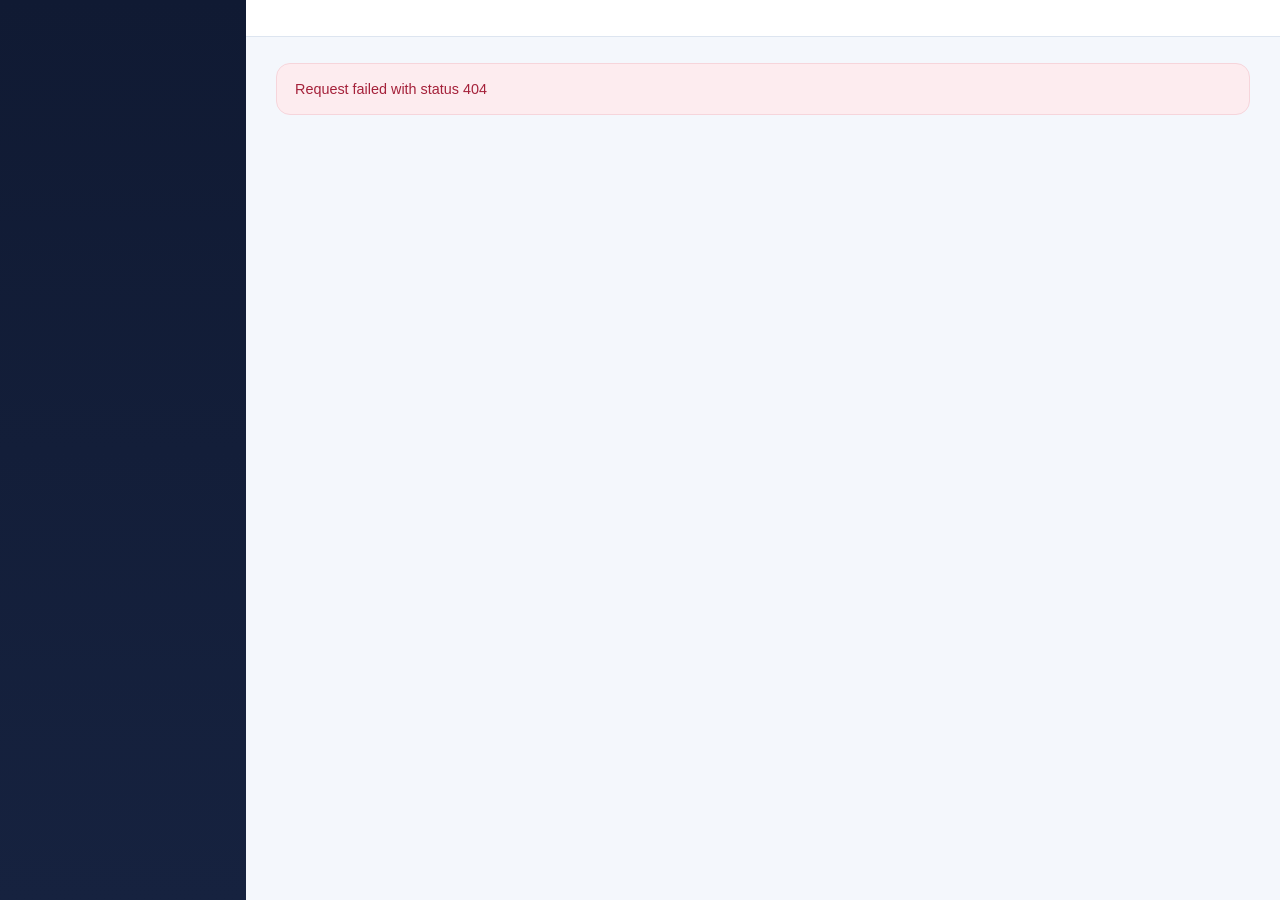
==== src/main/resources/static/account.html @ 1a491066 "Give every student their own sign-in, password control and profile picture Students now sign in with" ====
<!doctype html>
<html lang="en">
<head>
    <meta charset="utf-8">
    <meta name="viewport" content="width=device-width, initial-scale=1">
    <title>Account settings · Academy Portal</title>
    <link rel="stylesheet" href="css/main.css">
</head>
<body>
<div class="portal">
    <aside class="sidebar" id="sidebar"></aside>
    <div class="main">
        <header class="topbar" id="topbar"></header>
        <main class="content" id="content">
            <div class="skeleton"><span class="spinner"></span> Loading account settings…</div>
        </main>
    </div>
</div>
<script src="js/app.js"></script>
<script src="js/account.js"></script>
</body>
</html>
---- src/main/resources/static/css/main.css ----
/* ============================================================
   Academy Portal :: design tokens
   ============================================================ */
:root {
    --navy-900: #101a33;
    --navy-800: #16223f;
    --navy-700: #1f2f55;
    --navy-100: #e8ecf6;
    --ink: #16202e;
    --ink-soft: #5a6b80;
    --ink-faint: #8b9bb0;
    --line: #dde5f0;
    --bg: #f4f7fc;
    --card: #ffffff;
    --accent: #2f6df6;
    --accent-soft: #eaf0ff;
    --teal: #0f9b8e;
    --teal-soft: #e2f6f3;
    --amber: #b7791f;
    --amber-soft: #fdf3e0;
    --rose: #c8334a;
    --rose-soft: #fdecef;
    --radius: 14px;
    --radius-sm: 9px;
    --shadow: 0 1px 2px rgba(16, 26, 51, .06), 0 8px 24px rgba(16, 26, 51, .07);
    --shadow-lift: 0 2px 6px rgba(16, 26, 51, .10), 0 18px 40px rgba(16, 26, 51, .14);
    --sidebar: 246px;
    font-size: 16px;
}

* { box-sizing: border-box; }

html, body {
    margin: 0;
    padding: 0;
    min-height: 100%;
    background: var(--bg);
    color: var(--ink);
    font-family: "Segoe UI", -apple-system, BlinkMacSystemFont, "Inter", Roboto, "Helvetica Neue", sans-serif;
    line-height: 1.55;
}

a { color: var(--accent); text-decoration: none; }
a:hover { text-decoration: underline; }

/* ============================================================
   Layout
   ============================================================ */
.portal {
    display: grid;
    grid-template-columns: var(--sidebar) 1fr;
    min-height: 100vh;
}

.sidebar {
    background: linear-gradient(180deg, var(--navy-900), var(--navy-800));
    color: #cbd6ea;
    padding: 26px 18px;
    display: flex;
    flex-direction: column;
    gap: 22px;
    position: sticky;
    top: 0;
    height: 100vh;
}

.brand { display: flex; align-items: center; gap: 12px; color: #fff; }

.brand-mark {
    width: 40px; height: 40px;
    border-radius: 12px;
    background: linear-gradient(135deg, var(--accent), var(--teal));
    display: grid; place-items: center;
    font-weight: 700; font-size: 1.05rem; color: #fff;
    letter-spacing: -.5px;
}

.brand-name { font-size: 1.02rem; font-weight: 650; line-height: 1.2; }
.brand-sub { font-size: .76rem; color: #8ea1c4; text-transform: uppercase; letter-spacing: .09em; }

.nav { display: flex; flex-direction: column; gap: 4px; }
.nav-label { font-size: .7rem; text-transform: uppercase; letter-spacing: .1em; color: #7387ab; padding: 6px 12px 2px; }

.nav a {
    display: flex; align-items: center; gap: 10px;
    padding: 10px 12px;
    border-radius: var(--radius-sm);
    color: #c3cfe4; font-size: .93rem; font-weight: 500;
    transition: background .15s ease, color .15s ease;
}
.nav a:hover { background: rgba(255, 255, 255, .07); color: #fff; text-decoration: none; }
.nav a.active { background: var(--accent); color: #fff; box-shadow: 0 6px 16px rgba(47, 109, 246, .45); }
.nav .ico { width: 18px; text-align: center; font-size: .95rem; }

.sidebar-foot { margin-top: auto; border-top: 1px solid rgba(255, 255, 255, .09); padding-top: 14px; }

.userchip { display: flex; align-items: center; gap: 10px; padding: 8px 10px; border-radius: var(--radius-sm); background: rgba(255, 255, 255, .05); }
.userchip .avatar { width: 34px; height: 34px; border-radius: 50%; background: var(--navy-100); color: var(--navy-900); display: grid; place-items: center; font-weight: 700; font-size: .82rem; }
.userchip .who { min-width: 0; }
.userchip .who strong { display: block; color: #fff; font-size: .85rem; white-space: nowrap; overflow: hidden; text-overflow: ellipsis; }
.userchip .who span { font-size: .74rem; color: #8ea1c4; }
.signout { display: inline-block; margin-top: 10px; font-size: .8rem; color: #9fb0cf; background: none; border: 0; cursor: pointer; padding: 0; }
.signout:hover { color: #fff; text-decoration: underline; }

.main { min-width: 0; display: flex; flex-direction: column; }

.topbar {
    background: var(--card);
    border-bottom: 1px solid var(--line);
    padding: 18px 30px;
    display: flex; align-items: flex-end; justify-content: space-between; gap: 18px;
    flex-wrap: wrap;
}
.topbar h1 { margin: 0; font-size: 1.45rem; letter-spacing: -.02em; }
.topbar p { margin: 4px 0 0; color: var(--ink-soft); font-size: .88rem; }
.topbar-actions { display: flex; gap: 10px; align-items: center; flex-wrap: wrap; }

.content { padding: 26px 30px 60px; display: flex; flex-direction: column; gap: 22px; }

/* ============================================================
   Cards, stats, tables
   ============================================================ */
.card {
    background: var(--card);
    border: 1px solid var(--line);
    border-radius: var(--radius);
    box-shadow: var(--shadow);
    overflow: hidden;
}
.card-head { padding: 16px 20px; border-bottom: 1px solid var(--line); display: flex; align-items: center; justify-content: space-between; gap: 14px; flex-wrap: wrap; }
.card-head h2 { margin: 0; font-size: 1.02rem; }
.card-head .hint { color: var(--ink-faint); font-size: .82rem; }
.card-body { padding: 20px; }
.card-body.tight { padding: 0; }

.grid { display: grid; gap: 18px; }
.grid.stats { grid-template-columns: repeat(auto-fit, minmax(190px, 1fr)); }
.grid.two { grid-template-columns: repeat(auto-fit, minmax(320px, 1fr)); }
.grid.profile { grid-template-columns: 1.15fr 1fr; align-items: start; }
.grid.cards { grid-template-columns: repeat(auto-fill, minmax(280px, 1fr)); }

.stat { padding: 18px 20px; display: flex; flex-direction: column; gap: 4px; }
.stat .value { font-size: 1.85rem; font-weight: 700; letter-spacing: -.03em; }
.stat .label { font-size: .8rem; text-transform: uppercase; letter-spacing: .07em; color: var(--ink-faint); }
.stat.accent .value { color: var(--accent); }
.stat.teal .value { color: var(--teal); }
.stat.amber .value { color: var(--amber); }

table { width: 100%; border-collapse: collapse; font-size: .9rem; }
thead th {
    text-align: left; padding: 11px 16px; background: #f7f9fe;
    border-bottom: 1px solid var(--line);
    font-size: .74rem; text-transform: uppercase; letter-spacing: .07em; color: var(--ink-soft); font-weight: 650;
    white-space: nowrap;
}
tbody td { padding: 13px 16px; border-bottom: 1px solid #eef2f8; vertical-align: middle; }
tbody tr:last-child td { border-bottom: 0; }
tbody tr.clickable { cursor: pointer; }
tbody tr.clickable:hover { background: var(--accent-soft); }
td.num, th.num { text-align: right; }
.cell-strong { font-weight: 620; color: var(--ink); }
.cell-sub { font-size: .8rem; color: var(--ink-soft); }

.empty { padding: 34px 20px; text-align: center; color: var(--ink-faint); }
.empty strong { display: block; color: var(--ink-soft); margin-bottom: 4px; }

/* ============================================================
   Badges & chips
   ============================================================ */
.badge {
    display: inline-block; padding: 3px 9px; border-radius: 999px;
    font-size: .74rem; font-weight: 620; letter-spacing: .02em;
    background: var(--navy-100); color: var(--navy-700); white-space: nowrap;
}
.badge.active { background: var(--teal-soft); color: #0b6f64; }
.badge.suspended, .badge.on_leave { background: var(--amber-soft); color: var(--amber); }
.badge.alumni, .badge.inactive { background: #eef1f6; color: var(--ink-soft); }
.badge.role-ADMIN { background: var(--accent-soft); color: var(--accent); }
.badge.role-TEACHER { background: var(--teal-soft); color: #0b6f64; }
.badge.role-STUDENT { background: #eef1f6; color: var(--ink-soft); }
.chip-row { display: flex; flex-wrap: wrap; gap: 7px; }

/* ============================================================
   Buttons, filters
   ============================================================ */
button, .btn {
    font: inherit; cursor: pointer;
    border-radius: var(--radius-sm); border: 1px solid transparent;
    padding: 9px 15px; font-size: .87rem; font-weight: 600;
    transition: background .15s ease, border-color .15s ease, color .15s ease;
    display: inline-flex; align-items: center; gap: 7px; white-space: nowrap;
}
.btn-primary { background: var(--accent); color: #fff; }
.btn-primary:hover { background: #245ed8; }
.btn-ghost { background: var(--card); color: var(--ink); border-color: var(--line); }
.btn-ghost:hover { background: #f3f6fc; }
.btn-danger { background: var(--rose-soft); color: var(--rose); border-color: #f6d5db; }
.btn-danger:hover { background: #fbdde2; }
.btn-sm { padding: 5px 11px; font-size: .8rem; }
button:disabled { opacity: .55; cursor: not-allowed; }

.filters { display: flex; gap: 12px; align-items: flex-end; flex-wrap: wrap; padding: 16px 20px; }
.field { display: flex; flex-direction: column; gap: 5px; }
.field label { font-size: .76rem; font-weight: 650; text-transform: uppercase; letter-spacing: .06em; color: var(--ink-soft); }
.field input, .field select, .field textarea {
    font: inherit; font-size: .9rem;
    padding: 9px 11px; border: 1px solid var(--line); border-radius: var(--radius-sm);
    background: #fff; color: var(--ink); min-width: 170px;
}
.field input:focus, .field select:focus, .field textarea:focus {
    outline: none; border-color: var(--accent); box-shadow: 0 0 0 3px rgba(47, 109, 246, .16);
}
.field.span2 { grid-column: span 2; }
.field.spanfull { grid-column: 1 / -1; }

/* ============================================================
   Detail views
   ============================================================ */
dl.facts { margin: 0; display: grid; grid-template-columns: minmax(130px, .8fr) 1.2fr; gap: 0; }
dl.facts dt { padding: 11px 0; font-size: .78rem; text-transform: uppercase; letter-spacing: .06em; color: var(--ink-faint); border-bottom: 1px solid #eef2f8; }
dl.facts dd { margin: 0; padding: 11px 0; font-size: .92rem; border-bottom: 1px solid #eef2f8; word-break: break-word; }
dl.facts dt:last-of-type, dl.facts dd:last-of-type { border-bottom: 0; }

.person { display: flex; gap: 16px; align-items: center; }
.person .avatar-lg { width: 62px; height: 62px; border-radius: 18px; background: linear-gradient(135deg, var(--accent-soft), var(--teal-soft)); color: var(--navy-700); display: grid; place-items: center; font-weight: 700; font-size: 1.3rem; flex: 0 0 auto; }
.person h2 { margin: 0; font-size: 1.3rem; letter-spacing: -.02em; }
.person .meta { color: var(--ink-soft); font-size: .87rem; margin-top: 2px; }

/* ============================================================
   Timetable
   ============================================================ */
.week { display: grid; grid-template-columns: repeat(6, minmax(150px, 1fr)); gap: 12px; overflow-x: auto; padding: 4px 0 8px; }
.day-col { background: #f8fafd; border: 1px solid var(--line); border-radius: 12px; min-height: 140px; display: flex; flex-direction: column; }
.day-col > h3 { margin: 0; padding: 11px 13px; font-size: .8rem; text-transform: uppercase; letter-spacing: .07em; color: var(--navy-700); border-bottom: 1px solid var(--line); background: #fff; border-radius: 12px 12px 0 0; }
.day-col .slots { padding: 10px; display: flex; flex-direction: column; gap: 9px; }
.slot { background: #fff; border: 1px solid var(--line); border-left: 3px solid var(--accent); border-radius: 9px; padding: 9px 11px; box-shadow: 0 1px 2px rgba(16, 26, 51, .05); }
.slot .time { font-size: .76rem; color: var(--ink-soft); font-variant-numeric: tabular-nums; letter-spacing: .02em; }
.slot .subj { font-weight: 640; margin-top: 2px; }
.slot .who { font-size: .8rem; color: var(--ink-soft); }
.slot .room { font-size: .74rem; color: var(--ink-faint); }
.slot:hover { border-left-color: var(--teal); box-shadow: var(--shadow-lift); transform: translateY(-1px); transition: .15s ease; }
.day-col.empty-day .slots { color: var(--ink-faint); font-size: .84rem; padding: 14px; }

/* ============================================================
   Modal, toast
   ============================================================ */
.modal-backdrop { position: fixed; inset: 0; background: rgba(16, 26, 51, .5); display: grid; place-items: center; padding: 20px; z-index: 50; backdrop-filter: blur(2px); }
.modal { background: #fff; width: min(760px, 100%); max-height: 90vh; overflow: auto; border-radius: 18px; box-shadow: var(--shadow-lift); }
.modal header { padding: 20px 24px 0; }
.modal header h3 { margin: 0; font-size: 1.15rem; }
.modal header p { margin: 4px 0 0; color: var(--ink-soft); font-size: .86rem; }
.modal form { padding: 20px 24px 24px; }
.modal-grid { display: grid; grid-template-columns: 1fr 1fr; gap: 14px; }
.modal-actions { display: flex; justify-content: flex-end; gap: 10px; margin-top: 22px; }
.form-error { color: var(--rose); font-size: .85rem; margin: 12px 0 0; min-height: 1.2em; font-weight: 550; }

.toast-stack { position: fixed; right: 22px; bottom: 22px; display: flex; flex-direction: column; gap: 10px; z-index: 60; }
.toast { background: var(--navy-900); color: #fff; padding: 12px 16px; border-radius: 12px; box-shadow: var(--shadow-lift); font-size: .88rem; max-width: 380px; animation: rise .18s ease; }
.toast.err { background: var(--rose); }
@keyframes rise { from { opacity: 0; transform: translateY(8px); } }

.banner { border-radius: var(--radius); padding: 14px 18px; font-size: .9rem; border: 1px solid var(--line); }
.banner.info { background: var(--accent-soft); border-color: #cddaff; color: #1e4bb5; }
.banner.warn { background: var(--amber-soft); border-color: #f2ddba; color: #8a5b12; }
.banner.err { background: var(--rose-soft); border-color: #f6d5db; color: #a5213a; }

/* ============================================================
   Account settings and the student sign-in dialog
   ============================================================ */
img.avatar { object-fit: cover; }
.photo-row { display: flex; align-items: center; gap: 20px; flex-wrap: wrap; }
.photo-frame {
    width: 104px; height: 104px; border-radius: 26px; object-fit: cover;
    background: linear-gradient(135deg, var(--accent-soft), var(--teal-soft));
    color: var(--navy-700); display: grid; place-items: center;
    font-weight: 700; font-size: 2rem; border: 1px solid var(--line); flex: 0 0 auto;
}
dl.facts code { background: #f2f5fa; padding: 1px 6px; border-radius: 5px; font-family: "Cascadia Mono", Consolas, monospace; font-size: .86rem; color: var(--navy-700); }

.skeleton { padding: 24px; color: var(--ink-faint); font-size: .9rem; }
.spinner { display: inline-block; width: 13px; height: 13px; border: 2px solid currentColor; border-right-color: transparent; border-radius: 50%; animation: spin .7s linear infinite; }
@keyframes spin { to { transform: rotate(360deg); } }

/* ============================================================
   Login
   ============================================================ */
.login-wrap { min-height: 100vh; display: grid; place-items: center; padding: 24px; background: radial-gradient(1200px 600px at 15% 10%, #22335c 0%, var(--navy-900) 55%, #0a1122 100%); }
.login-card { width: min(420px, 100%); background: #fff; border-radius: 20px; padding: 34px; box-shadow: 0 30px 70px rgba(0, 0, 0, .45); }
.login-card .brand-mark { margin-bottom: 16px; }
.login-card h1 { margin: 0 0 6px; font-size: 1.5rem; letter-spacing: -.02em; }
.login-card > p { margin: 0 0 22px; color: var(--ink-soft); font-size: .9rem; }
.login-card .field { margin-bottom: 15px; }
.login-card .field input { width: 100%; min-width: 0; padding: 11px 13px; }
.login-card .btn-primary { width: 100%; justify-content: center; padding: 12px; font-size: .95rem; }
.demo-accounts { margin-top: 24px; padding-top: 18px; border-top: 1px dashed var(--line); font-size: .82rem; color: var(--ink-soft); }
.demo-accounts h4 { margin: 0 0 8px; font-size: .74rem; text-transform: uppercase; letter-spacing: .08em; color: var(--ink-faint); }
.demo-accounts code { background: #f2f5fa; padding: 1px 6px; border-radius: 5px; font-family: "Cascadia Mono", Consolas, monospace; font-size: .8rem; color: var(--navy-700); }
.demo-accounts ul { margin: 0; padding-left: 18px; line-height: 1.8; }

/* ============================================================
   Certificate preview - mirrors the landscape A4 sheet the PDF draws
   ============================================================ */
.modal.wide { width: min(980px, 100%); }
.cert-scroll { padding: 18px 24px 24px; display: flex; flex-direction: column; gap: 20px; }
.cert-sheet {
    position: relative;
    background: #fff;
    aspect-ratio: 1.414 / 1;
    overflow: hidden;
    border: 2px solid var(--navy-700);
    outline: 1px solid var(--navy-700);
    outline-offset: 5px;
    box-shadow: var(--shadow);
    padding: 4.5% 6% 3.5%;
    display: flex; flex-direction: column; align-items: center; text-align: center;
    font-family: "Times New Roman", Times, serif;
    color: var(--navy-700);
}
.cert-sheet .academy { font-size: .72rem; font-weight: 700; letter-spacing: .18em; color: var(--ink-soft); }
.cert-sheet .heading { font-size: 1.75rem; font-weight: 700; letter-spacing: .03em; margin: 6px 0 0; }
.cert-sheet .certify { font-size: .84rem; font-style: italic; color: var(--ink-soft); margin: 12px 0 4px; }
.cert-sheet .graduate { font-size: 1.95rem; font-weight: 700; }
.cert-sheet .roll { font-size: .76rem; color: var(--ink-soft); margin: 2px 0 16px; }
.cert-sheet .statement { font-size: .86rem; max-width: 78%; margin: 0 0 14px; }
.cert-sheet .subjects { font-size: 1rem; font-weight: 700; margin: 0 0 4px; }
.cert-sheet .when { font-size: .76rem; color: var(--ink-soft); margin-bottom: auto; }
.cert-sheet .sign { display: grid; grid-template-columns: 1fr 1fr; gap: 8%; width: 84%; margin: 12px 0 10px; }
.cert-sheet .sign > div { border-top: 1px solid var(--navy-700); padding-top: 6px; text-align: left; }
.cert-sheet .sign strong { display: block; font-size: .84rem; }
.cert-sheet .sign span { font-size: .72rem; color: var(--ink-soft); }
.cert-sheet .serial { font-size: .68rem; color: var(--ink-soft); }

/* ============================================================
   Responsive
   ============================================================ */
@media (max-width: 1080px) {
    .grid.profile { grid-template-columns: 1fr; }
}
@media (max-width: 860px) {
    .portal { grid-template-columns: 1fr; }
    .sidebar { position: static; height: auto; flex-direction: row; flex-wrap: wrap; align-items: center; gap: 14px; padding: 14px 16px; }
    .sidebar .nav-label, .brand-sub, .sidebar-foot .userchip .who { display: none; }
    .nav { flex-direction: row; flex-wrap: wrap; }
    .sidebar-foot { margin-top: 0; border-top: 0; padding-top: 0; }
    .topbar, .content { padding-left: 16px; padding-right: 16px; }
    .modal-grid { grid-template-columns: 1fr; }
    .field.span2 { grid-column: auto; }
}
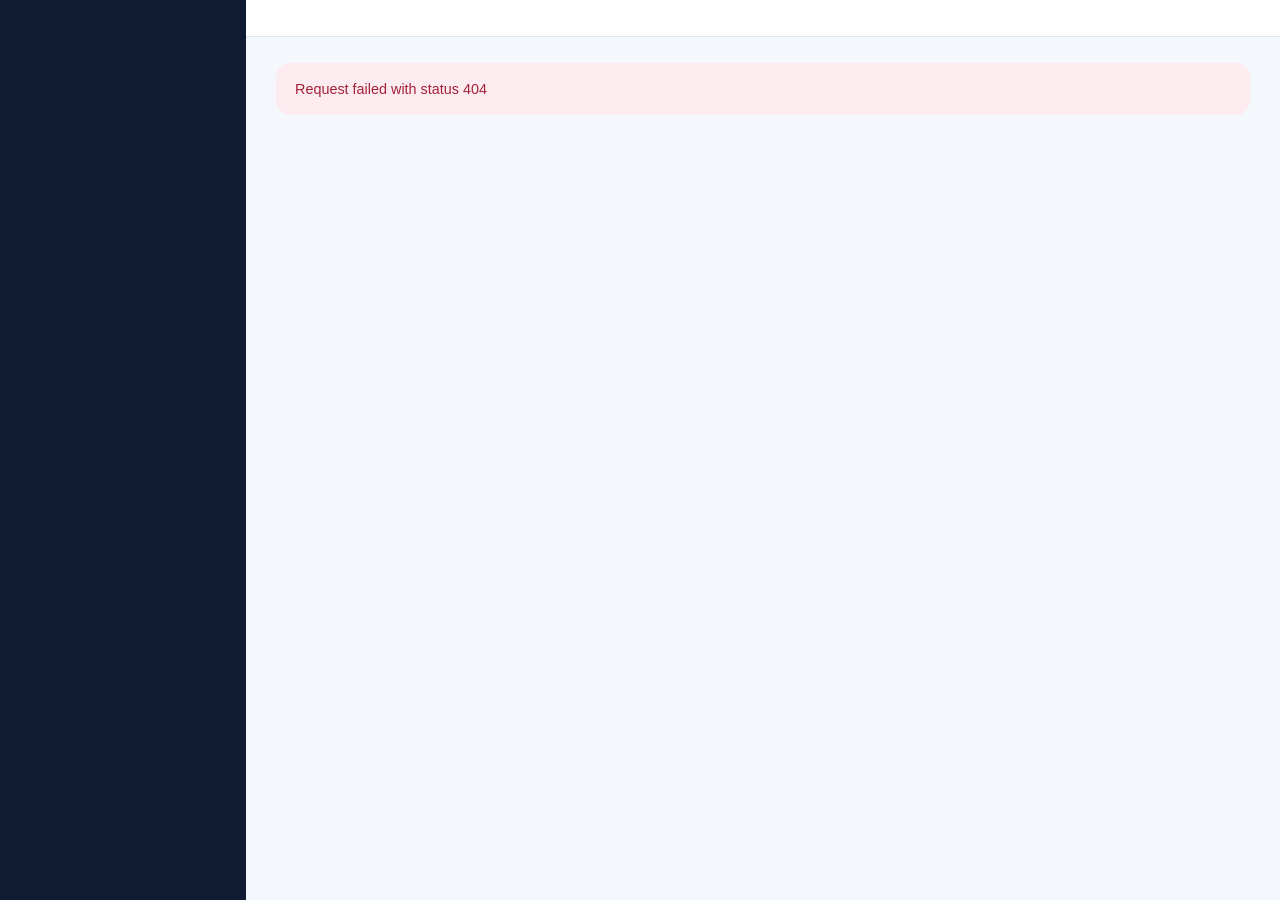
==== commit 2999b778: "Publish six flat themes and legal pages, and lock the administration contact and student records to " ====
--- a/src/main/resources/static/account.html
+++ b/src/main/resources/static/account.html
@@ -4,6 +4,9 @@
     <meta charset="utf-8">
     <meta name="viewport" content="width=device-width, initial-scale=1">
     <title>Account settings · Academy Portal</title>
+    <link rel="icon" type="image/svg+xml" href="favicon.svg">
+    <meta name="theme-color" content="#101a33">
+    <script src="js/theme.js"></script>
     <link rel="stylesheet" href="css/main.css">
 </head>
 <body>
--- a/src/main/resources/static/css/main.css
+++ b/src/main/resources/static/css/main.css
@@ -1,5 +1,7 @@
 /* ============================================================
-   Academy Portal :: design tokens
+   Academy Portal :: design tokens and six colour themes
+   Every theme is a flat palette: solid surfaces, one accent,
+   no gradients. Slate is the default.
    ============================================================ */
 :root {
     --navy-900: #101a33;
@@ -10,22 +12,227 @@
     --ink-soft: #5a6b80;
     --ink-faint: #8b9bb0;
     --line: #dde5f0;
+    --line-soft: #eef2f8;
     --bg: #f4f7fc;
+    --bg-alt: #f8fafd;
     --card: #ffffff;
+    --head-bg: #f7f9fe;
     --accent: #2f6df6;
+    --accent-hover: #245ed8;
     --accent-soft: #eaf0ff;
+    --accent-ink: #1e4bb5;
     --teal: #0f9b8e;
     --teal-soft: #e2f6f3;
+    --teal-ink: #0b6f64;
     --amber: #b7791f;
     --amber-soft: #fdf3e0;
+    --amber-ink: #8a5b12;
     --rose: #c8334a;
     --rose-soft: #fdecef;
+    --rose-ink: #a5213a;
+    --focus-ring: rgba(47, 109, 246, .16);
+    --ghost-hover: #f3f6fc;
+    --code-bg: #f2f5fa;
+    --sidebar: #101a33;
+    --sidebar-ink: #cbd6ea;
+    --sidebar-link: #c3cfe4;
+    --sidebar-muted: #8ea1c4;
+    --sidebar-label: #7387ab;
+    --sidebar-line: rgba(255, 255, 255, .09);
+    --sidebar-hover: rgba(255, 255, 255, .07);
+    --sidebar-chip: rgba(255, 255, 255, .05);
+    --login-bg: #101a33;
     --radius: 14px;
     --radius-sm: 9px;
     --shadow: 0 1px 2px rgba(16, 26, 51, .06), 0 8px 24px rgba(16, 26, 51, .07);
     --shadow-lift: 0 2px 6px rgba(16, 26, 51, .10), 0 18px 40px rgba(16, 26, 51, .14);
-    --sidebar: 246px;
+    --sidebar-width: 246px;
     font-size: 16px;
+}
+
+:root[data-theme="evergreen"] {
+    --navy-900: #10201b;
+    --navy-800: #163029;
+    --navy-700: #1f453b;
+    --navy-100: #e2ece6;
+    --ink: #17241f;
+    --ink-soft: #54665d;
+    --ink-faint: #83948a;
+    --line: #d7e2db;
+    --line-soft: #e9f0ec;
+    --bg: #f3f7f4;
+    --bg-alt: #f7faf8;
+    --head-bg: #f5f9f6;
+    --accent: #1f7a5a;
+    --accent-hover: #175f46;
+    --accent-soft: #e3f1ea;
+    --accent-ink: #175c45;
+    --teal: #0f7d6d;
+    --teal-soft: #e0f2ef;
+    --teal-ink: #0b6156;
+    --amber: #9a6b1f;
+    --amber-soft: #f8f0de;
+    --amber-ink: #7a5314;
+    --rose: #b83a4b;
+    --rose-soft: #fbe9ec;
+    --rose-ink: #932b3a;
+    --focus-ring: rgba(31, 122, 90, .18);
+    --ghost-hover: #eef4f0;
+    --code-bg: #eef3ef;
+    --sidebar: #10201b;
+    --sidebar-ink: #cfe0d6;
+    --sidebar-link: #c1d6c9;
+    --sidebar-muted: #93ad9f;
+    --sidebar-label: #789587;
+    --login-bg: #10201b;
+}
+
+:root[data-theme="marine"] {
+    --navy-900: #0c2233;
+    --navy-800: #11304a;
+    --navy-700: #17425f;
+    --navy-100: #e0eaf1;
+    --ink: #14222d;
+    --ink-soft: #506474;
+    --ink-faint: #8095a6;
+    --line: #d5e1e9;
+    --line-soft: #e8eef3;
+    --bg: #f2f6f9;
+    --bg-alt: #f7fafc;
+    --head-bg: #f4f8fb;
+    --accent: #17618a;
+    --accent-hover: #114b6b;
+    --accent-soft: #e2eef6;
+    --accent-ink: #114b6b;
+    --teal: #0e7d8a;
+    --teal-soft: #def1f2;
+    --teal-ink: #0a5f6a;
+    --amber: #a06a1c;
+    --amber-soft: #f9f1df;
+    --amber-ink: #7e5212;
+    --rose: #b93a4c;
+    --rose-soft: #fbe9ec;
+    --rose-ink: #932b3a;
+    --focus-ring: rgba(23, 97, 138, .18);
+    --ghost-hover: #edf3f7;
+    --code-bg: #eef3f6;
+    --sidebar: #0c2233;
+    --sidebar-ink: #c9dbe6;
+    --sidebar-link: #b9cfdd;
+    --sidebar-muted: #8aa6b8;
+    --sidebar-label: #6f8da1;
+    --login-bg: #0c2233;
+}
+
+:root[data-theme="terracotta"] {
+    --navy-900: #2b1712;
+    --navy-800: #3b2019;
+    --navy-700: #552e22;
+    --navy-100: #f0e4dd;
+    --ink: #2a1c15;
+    --ink-soft: #6b5549;
+    --ink-faint: #9a8578;
+    --line: #e8dbd2;
+    --line-soft: #f2eae4;
+    --bg: #faf5f0;
+    --bg-alt: #fbf8f4;
+    --head-bg: #faf6f2;
+    --accent: #b4492a;
+    --accent-hover: #91371e;
+    --accent-soft: #f8e7e0;
+    --accent-ink: #8f381f;
+    --teal: #5f7a4a;
+    --teal-soft: #eaf0e2;
+    --teal-ink: #4a6138;
+    --amber: #a3661a;
+    --amber-soft: #f9efdd;
+    --amber-ink: #7c4d11;
+    --rose: #b23a47;
+    --rose-soft: #fbe8ea;
+    --rose-ink: #8f2b36;
+    --focus-ring: rgba(180, 73, 42, .18);
+    --ghost-hover: #f7f0ea;
+    --code-bg: #f5ece6;
+    --sidebar: #2b1712;
+    --sidebar-ink: #e6d3c8;
+    --sidebar-link: #ddc4b7;
+    --sidebar-muted: #b99a8b;
+    --sidebar-label: #a08172;
+    --login-bg: #2b1712;
+}
+
+:root[data-theme="sandstone"] {
+    --navy-900: #292418;
+    --navy-800: #39321f;
+    --navy-700: #4e452b;
+    --navy-100: #eeead9;
+    --ink: #272216;
+    --ink-soft: #675f49;
+    --ink-faint: #978c72;
+    --line: #e4ddcc;
+    --line-soft: #f0ebdf;
+    --bg: #f8f5ee;
+    --bg-alt: #faf8f2;
+    --head-bg: #faf7f0;
+    --accent: #7a5c17;
+    --accent-hover: #604810;
+    --accent-soft: #f3ecd6;
+    --accent-ink: #5f4510;
+    --teal: #4f6b52;
+    --teal-soft: #e8efe7;
+    --teal-ink: #3d5440;
+    --amber: #94671c;
+    --amber-soft: #f6edd7;
+    --amber-ink: #714e12;
+    --rose: #a83a45;
+    --rose-soft: #f9e8ea;
+    --rose-ink: #862a34;
+    --focus-ring: rgba(122, 92, 23, .18);
+    --ghost-hover: #f3eee1;
+    --code-bg: #f2ede0;
+    --sidebar: #292418;
+    --sidebar-ink: #e3dcc8;
+    --sidebar-link: #d7ceb5;
+    --sidebar-muted: #b3a888;
+    --sidebar-label: #9a8f70;
+    --login-bg: #292418;
+}
+
+:root[data-theme="graphite"] {
+    --navy-900: #1b1f22;
+    --navy-800: #24292d;
+    --navy-700: #323a40;
+    --navy-100: #e4e7ea;
+    --ink: #1d2225;
+    --ink-soft: #59636a;
+    --ink-faint: #8a949b;
+    --line: #dde1e4;
+    --line-soft: #eceff1;
+    --bg: #f4f5f6;
+    --bg-alt: #f8f9fa;
+    --head-bg: #f7f8f9;
+    --accent: #375d68;
+    --accent-hover: #2a4851;
+    --accent-soft: #e5eef0;
+    --accent-ink: #294852;
+    --teal: #4f6b5a;
+    --teal-soft: #e8efea;
+    --teal-ink: #3c5345;
+    --amber: #9a6b1f;
+    --amber-soft: #f5eedd;
+    --amber-ink: #745113;
+    --rose: #b03745;
+    --rose-soft: #f9e8ea;
+    --rose-ink: #8d2a35;
+    --focus-ring: rgba(55, 93, 104, .18);
+    --ghost-hover: #eff1f2;
+    --code-bg: #eff1f2;
+    --sidebar: #1b1f22;
+    --sidebar-ink: #d6dadd;
+    --sidebar-link: #c8cdd1;
+    --sidebar-muted: #9aa3a9;
+    --sidebar-label: #7d878e;
+    --login-bg: #1b1f22;
 }
 
 * { box-sizing: border-box; }
@@ -48,13 +255,13 @@
    ============================================================ */
 .portal {
     display: grid;
-    grid-template-columns: var(--sidebar) 1fr;
+    grid-template-columns: var(--sidebar-width) 1fr;
     min-height: 100vh;
 }
 
 .sidebar {
-    background: linear-gradient(180deg, var(--navy-900), var(--navy-800));
-    color: #cbd6ea;
+    background: var(--sidebar);
+    color: var(--sidebar-ink);
     padding: 26px 18px;
     display: flex;
     flex-direction: column;
@@ -69,38 +276,55 @@
 .brand-mark {
     width: 40px; height: 40px;
     border-radius: 12px;
-    background: linear-gradient(135deg, var(--accent), var(--teal));
+    background: var(--accent);
     display: grid; place-items: center;
     font-weight: 700; font-size: 1.05rem; color: #fff;
     letter-spacing: -.5px;
+    flex: 0 0 auto;
 }
 
 .brand-name { font-size: 1.02rem; font-weight: 650; line-height: 1.2; }
-.brand-sub { font-size: .76rem; color: #8ea1c4; text-transform: uppercase; letter-spacing: .09em; }
+.brand-sub { font-size: .76rem; color: var(--sidebar-muted); text-transform: uppercase; letter-spacing: .09em; }
 
 .nav { display: flex; flex-direction: column; gap: 4px; }
-.nav-label { font-size: .7rem; text-transform: uppercase; letter-spacing: .1em; color: #7387ab; padding: 6px 12px 2px; }
+.nav-label { font-size: .7rem; text-transform: uppercase; letter-spacing: .1em; color: var(--sidebar-label); padding: 6px 12px 2px; }
 
 .nav a {
     display: flex; align-items: center; gap: 10px;
     padding: 10px 12px;
     border-radius: var(--radius-sm);
-    color: #c3cfe4; font-size: .93rem; font-weight: 500;
+    color: var(--sidebar-link); font-size: .93rem; font-weight: 500;
     transition: background .15s ease, color .15s ease;
 }
-.nav a:hover { background: rgba(255, 255, 255, .07); color: #fff; text-decoration: none; }
-.nav a.active { background: var(--accent); color: #fff; box-shadow: 0 6px 16px rgba(47, 109, 246, .45); }
-.nav .ico { width: 18px; text-align: center; font-size: .95rem; }
-
-.sidebar-foot { margin-top: auto; border-top: 1px solid rgba(255, 255, 255, .09); padding-top: 14px; }
-
-.userchip { display: flex; align-items: center; gap: 10px; padding: 8px 10px; border-radius: var(--radius-sm); background: rgba(255, 255, 255, .05); }
+.nav a:hover { background: var(--sidebar-hover); color: #fff; text-decoration: none; }
+.nav a.active { background: var(--accent); color: #fff; }
+.nav .ico { width: 18px; height: 18px; display: inline-flex; align-items: center; justify-content: center; flex: 0 0 auto; }
+.nav .ico svg { width: 18px; height: 18px; }
+
+.sidebar-foot { margin-top: auto; border-top: 1px solid var(--sidebar-line); padding-top: 14px; }
+
+.userchip { display: flex; align-items: center; gap: 10px; padding: 8px 10px; border-radius: var(--radius-sm); background: var(--sidebar-chip); }
 .userchip .avatar { width: 34px; height: 34px; border-radius: 50%; background: var(--navy-100); color: var(--navy-900); display: grid; place-items: center; font-weight: 700; font-size: .82rem; }
 .userchip .who { min-width: 0; }
 .userchip .who strong { display: block; color: #fff; font-size: .85rem; white-space: nowrap; overflow: hidden; text-overflow: ellipsis; }
-.userchip .who span { font-size: .74rem; color: #8ea1c4; }
-.signout { display: inline-block; margin-top: 10px; font-size: .8rem; color: #9fb0cf; background: none; border: 0; cursor: pointer; padding: 0; }
+.userchip .who span { font-size: .74rem; color: var(--sidebar-muted); }
+
+.foot-row { display: flex; align-items: center; justify-content: space-between; gap: 10px; margin-top: 10px; }
+.signout { font-size: .8rem; color: var(--sidebar-muted); background: none; border: 0; cursor: pointer; padding: 0; }
 .signout:hover { color: #fff; text-decoration: underline; }
+.legal-links { display: flex; gap: 12px; font-size: .76rem; }
+.legal-links a { color: var(--sidebar-muted); }
+.legal-links a:hover { color: #fff; }
+
+.theme-picker { display: flex; flex-direction: column; gap: 5px; margin-top: 12px; }
+.theme-picker label { font-size: .7rem; text-transform: uppercase; letter-spacing: .1em; color: var(--sidebar-muted); }
+.theme-picker select {
+    font: inherit; font-size: .82rem; width: 100%;
+    padding: 7px 9px; border-radius: var(--radius-sm);
+    border: 1px solid var(--sidebar-line);
+    background: var(--sidebar-chip); color: var(--sidebar-ink);
+}
+.theme-picker select:focus { outline: none; border-color: var(--accent); }
 
 .main { min-width: 0; display: flex; flex-direction: column; }
 
@@ -148,12 +372,12 @@
 
 table { width: 100%; border-collapse: collapse; font-size: .9rem; }
 thead th {
-    text-align: left; padding: 11px 16px; background: #f7f9fe;
+    text-align: left; padding: 11px 16px; background: var(--head-bg);
     border-bottom: 1px solid var(--line);
     font-size: .74rem; text-transform: uppercase; letter-spacing: .07em; color: var(--ink-soft); font-weight: 650;
     white-space: nowrap;
 }
-tbody td { padding: 13px 16px; border-bottom: 1px solid #eef2f8; vertical-align: middle; }
+tbody td { padding: 13px 16px; border-bottom: 1px solid var(--line-soft); vertical-align: middle; }
 tbody tr:last-child td { border-bottom: 0; }
 tbody tr.clickable { cursor: pointer; }
 tbody tr.clickable:hover { background: var(--accent-soft); }
@@ -165,19 +389,19 @@
 .empty strong { display: block; color: var(--ink-soft); margin-bottom: 4px; }
 
 /* ============================================================
-   Badges & chips
+   Badges and chips
    ============================================================ */
 .badge {
-    display: inline-block; padding: 3px 9px; border-radius: 999px;
+    display: inline-block; padding: 3px 9px; border-radius: 6px;
     font-size: .74rem; font-weight: 620; letter-spacing: .02em;
     background: var(--navy-100); color: var(--navy-700); white-space: nowrap;
 }
-.badge.active { background: var(--teal-soft); color: #0b6f64; }
-.badge.suspended, .badge.on_leave { background: var(--amber-soft); color: var(--amber); }
-.badge.alumni, .badge.inactive { background: #eef1f6; color: var(--ink-soft); }
-.badge.role-ADMIN { background: var(--accent-soft); color: var(--accent); }
-.badge.role-TEACHER { background: var(--teal-soft); color: #0b6f64; }
-.badge.role-STUDENT { background: #eef1f6; color: var(--ink-soft); }
+.badge.active { background: var(--teal-soft); color: var(--teal-ink); }
+.badge.suspended, .badge.on_leave { background: var(--amber-soft); color: var(--amber-ink); }
+.badge.alumni, .badge.inactive { background: var(--bg-alt); color: var(--ink-soft); }
+.badge.role-ADMIN { background: var(--accent-soft); color: var(--accent-ink); }
+.badge.role-TEACHER { background: var(--teal-soft); color: var(--teal-ink); }
+.badge.role-STUDENT { background: var(--bg-alt); color: var(--ink-soft); }
 .chip-row { display: flex; flex-wrap: wrap; gap: 7px; }
 
 /* ============================================================
@@ -191,11 +415,11 @@
     display: inline-flex; align-items: center; gap: 7px; white-space: nowrap;
 }
 .btn-primary { background: var(--accent); color: #fff; }
-.btn-primary:hover { background: #245ed8; }
+.btn-primary:hover { background: var(--accent-hover); }
 .btn-ghost { background: var(--card); color: var(--ink); border-color: var(--line); }
-.btn-ghost:hover { background: #f3f6fc; }
-.btn-danger { background: var(--rose-soft); color: var(--rose); border-color: #f6d5db; }
-.btn-danger:hover { background: #fbdde2; }
+.btn-ghost:hover { background: var(--ghost-hover); }
+.btn-danger { background: var(--rose-soft); color: var(--rose-ink); border-color: var(--rose-soft); }
+.btn-danger:hover { border-color: var(--rose); }
 .btn-sm { padding: 5px 11px; font-size: .8rem; }
 button:disabled { opacity: .55; cursor: not-allowed; }
 
@@ -205,10 +429,10 @@
 .field input, .field select, .field textarea {
     font: inherit; font-size: .9rem;
     padding: 9px 11px; border: 1px solid var(--line); border-radius: var(--radius-sm);
-    background: #fff; color: var(--ink); min-width: 170px;
+    background: var(--card); color: var(--ink); min-width: 170px;
 }
 .field input:focus, .field select:focus, .field textarea:focus {
-    outline: none; border-color: var(--accent); box-shadow: 0 0 0 3px rgba(47, 109, 246, .16);
+    outline: none; border-color: var(--accent); box-shadow: 0 0 0 3px var(--focus-ring);
 }
 .field.span2 { grid-column: span 2; }
 .field.spanfull { grid-column: 1 / -1; }
@@ -217,12 +441,12 @@
    Detail views
    ============================================================ */
 dl.facts { margin: 0; display: grid; grid-template-columns: minmax(130px, .8fr) 1.2fr; gap: 0; }
-dl.facts dt { padding: 11px 0; font-size: .78rem; text-transform: uppercase; letter-spacing: .06em; color: var(--ink-faint); border-bottom: 1px solid #eef2f8; }
-dl.facts dd { margin: 0; padding: 11px 0; font-size: .92rem; border-bottom: 1px solid #eef2f8; word-break: break-word; }
+dl.facts dt { padding: 11px 0; font-size: .78rem; text-transform: uppercase; letter-spacing: .06em; color: var(--ink-faint); border-bottom: 1px solid var(--line-soft); }
+dl.facts dd { margin: 0; padding: 11px 0; font-size: .92rem; border-bottom: 1px solid var(--line-soft); word-break: break-word; }
 dl.facts dt:last-of-type, dl.facts dd:last-of-type { border-bottom: 0; }
 
 .person { display: flex; gap: 16px; align-items: center; }
-.person .avatar-lg { width: 62px; height: 62px; border-radius: 18px; background: linear-gradient(135deg, var(--accent-soft), var(--teal-soft)); color: var(--navy-700); display: grid; place-items: center; font-weight: 700; font-size: 1.3rem; flex: 0 0 auto; }
+.person .avatar-lg { width: 62px; height: 62px; border-radius: 18px; background: var(--accent-soft); color: var(--navy-700); display: grid; place-items: center; font-weight: 700; font-size: 1.3rem; flex: 0 0 auto; }
 .person h2 { margin: 0; font-size: 1.3rem; letter-spacing: -.02em; }
 .person .meta { color: var(--ink-soft); font-size: .87rem; margin-top: 2px; }
 
@@ -230,22 +454,22 @@
    Timetable
    ============================================================ */
 .week { display: grid; grid-template-columns: repeat(6, minmax(150px, 1fr)); gap: 12px; overflow-x: auto; padding: 4px 0 8px; }
-.day-col { background: #f8fafd; border: 1px solid var(--line); border-radius: 12px; min-height: 140px; display: flex; flex-direction: column; }
-.day-col > h3 { margin: 0; padding: 11px 13px; font-size: .8rem; text-transform: uppercase; letter-spacing: .07em; color: var(--navy-700); border-bottom: 1px solid var(--line); background: #fff; border-radius: 12px 12px 0 0; }
+.day-col { background: var(--bg-alt); border: 1px solid var(--line); border-radius: 12px; min-height: 140px; display: flex; flex-direction: column; }
+.day-col > h3 { margin: 0; padding: 11px 13px; font-size: .8rem; text-transform: uppercase; letter-spacing: .07em; color: var(--navy-700); border-bottom: 1px solid var(--line); background: var(--card); border-radius: 12px 12px 0 0; }
 .day-col .slots { padding: 10px; display: flex; flex-direction: column; gap: 9px; }
-.slot { background: #fff; border: 1px solid var(--line); border-left: 3px solid var(--accent); border-radius: 9px; padding: 9px 11px; box-shadow: 0 1px 2px rgba(16, 26, 51, .05); }
+.slot { background: var(--card); border: 1px solid var(--line); border-left: 3px solid var(--accent); border-radius: 9px; padding: 9px 11px; box-shadow: 0 1px 2px rgba(16, 26, 51, .05); }
 .slot .time { font-size: .76rem; color: var(--ink-soft); font-variant-numeric: tabular-nums; letter-spacing: .02em; }
 .slot .subj { font-weight: 640; margin-top: 2px; }
 .slot .who { font-size: .8rem; color: var(--ink-soft); }
 .slot .room { font-size: .74rem; color: var(--ink-faint); }
-.slot:hover { border-left-color: var(--teal); box-shadow: var(--shadow-lift); transform: translateY(-1px); transition: .15s ease; }
+.slot:hover { border-left-color: var(--teal); }
 .day-col.empty-day .slots { color: var(--ink-faint); font-size: .84rem; padding: 14px; }
 
 /* ============================================================
    Modal, toast
    ============================================================ */
-.modal-backdrop { position: fixed; inset: 0; background: rgba(16, 26, 51, .5); display: grid; place-items: center; padding: 20px; z-index: 50; backdrop-filter: blur(2px); }
-.modal { background: #fff; width: min(760px, 100%); max-height: 90vh; overflow: auto; border-radius: 18px; box-shadow: var(--shadow-lift); }
+.modal-backdrop { position: fixed; inset: 0; background: rgba(16, 26, 51, .55); display: grid; place-items: center; padding: 20px; z-index: 50; }
+.modal { background: var(--card); width: min(760px, 100%); max-height: 90vh; overflow: auto; border-radius: var(--radius); box-shadow: var(--shadow-lift); }
 .modal header { padding: 20px 24px 0; }
 .modal header h3 { margin: 0; font-size: 1.15rem; }
 .modal header p { margin: 4px 0 0; color: var(--ink-soft); font-size: .86rem; }
@@ -255,27 +479,36 @@
 .form-error { color: var(--rose); font-size: .85rem; margin: 12px 0 0; min-height: 1.2em; font-weight: 550; }
 
 .toast-stack { position: fixed; right: 22px; bottom: 22px; display: flex; flex-direction: column; gap: 10px; z-index: 60; }
-.toast { background: var(--navy-900); color: #fff; padding: 12px 16px; border-radius: 12px; box-shadow: var(--shadow-lift); font-size: .88rem; max-width: 380px; animation: rise .18s ease; }
+.toast { background: var(--navy-900); color: #fff; padding: 12px 16px; border-radius: 10px; box-shadow: var(--shadow-lift); font-size: .88rem; max-width: 380px; }
 .toast.err { background: var(--rose); }
-@keyframes rise { from { opacity: 0; transform: translateY(8px); } }
 
 .banner { border-radius: var(--radius); padding: 14px 18px; font-size: .9rem; border: 1px solid var(--line); }
-.banner.info { background: var(--accent-soft); border-color: #cddaff; color: #1e4bb5; }
-.banner.warn { background: var(--amber-soft); border-color: #f2ddba; color: #8a5b12; }
-.banner.err { background: var(--rose-soft); border-color: #f6d5db; color: #a5213a; }
+.banner.info { background: var(--accent-soft); border-color: var(--accent-soft); color: var(--accent-ink); }
+.banner.warn { background: var(--amber-soft); border-color: var(--amber-soft); color: var(--amber-ink); }
+.banner.err { background: var(--rose-soft); border-color: var(--rose-soft); color: var(--rose-ink); }
 
 /* ============================================================
    Account settings and the student sign-in dialog
    ============================================================ */
 img.avatar { object-fit: cover; }
+img.avatar-lg, img.avatar-xs { object-fit: cover; }
+
+/* Compact picture frame for roster rows and contact lists */
+.avatar-xs {
+    width: 36px; height: 36px; border-radius: 11px; flex: 0 0 auto;
+    background: var(--accent-soft);
+    color: var(--navy-700); display: grid; place-items: center;
+    font-weight: 700; font-size: .85rem; border: 1px solid var(--line);
+}
+
 .photo-row { display: flex; align-items: center; gap: 20px; flex-wrap: wrap; }
 .photo-frame {
-    width: 104px; height: 104px; border-radius: 26px; object-fit: cover;
-    background: linear-gradient(135deg, var(--accent-soft), var(--teal-soft));
+    width: 104px; height: 104px; border-radius: 20px; object-fit: cover;
+    background: var(--accent-soft);
     color: var(--navy-700); display: grid; place-items: center;
     font-weight: 700; font-size: 2rem; border: 1px solid var(--line); flex: 0 0 auto;
 }
-dl.facts code { background: #f2f5fa; padding: 1px 6px; border-radius: 5px; font-family: "Cascadia Mono", Consolas, monospace; font-size: .86rem; color: var(--navy-700); }
+dl.facts code { background: var(--code-bg); padding: 1px 6px; border-radius: 5px; font-family: "Cascadia Mono", Consolas, monospace; font-size: .86rem; color: var(--navy-700); }
 
 .skeleton { padding: 24px; color: var(--ink-faint); font-size: .9rem; }
 .spinner { display: inline-block; width: 13px; height: 13px; border: 2px solid currentColor; border-right-color: transparent; border-radius: 50%; animation: spin .7s linear infinite; }
@@ -284,21 +517,54 @@
 /* ============================================================
    Login
    ============================================================ */
-.login-wrap { min-height: 100vh; display: grid; place-items: center; padding: 24px; background: radial-gradient(1200px 600px at 15% 10%, #22335c 0%, var(--navy-900) 55%, #0a1122 100%); }
-.login-card { width: min(420px, 100%); background: #fff; border-radius: 20px; padding: 34px; box-shadow: 0 30px 70px rgba(0, 0, 0, .45); }
+.login-wrap { min-height: 100vh; display: flex; flex-direction: column; align-items: center; justify-content: center; padding: 24px; background: var(--login-bg); }
+.login-card { width: min(420px, 100%); background: var(--card); border-radius: var(--radius); border-top: 3px solid var(--accent); padding: 34px; box-shadow: var(--shadow-lift); }
 .login-card .brand-mark { margin-bottom: 16px; }
 .login-card h1 { margin: 0 0 6px; font-size: 1.5rem; letter-spacing: -.02em; }
 .login-card > p { margin: 0 0 22px; color: var(--ink-soft); font-size: .9rem; }
 .login-card .field { margin-bottom: 15px; }
 .login-card .field input { width: 100%; min-width: 0; padding: 11px 13px; }
 .login-card .btn-primary { width: 100%; justify-content: center; padding: 12px; font-size: .95rem; }
-.demo-accounts { margin-top: 24px; padding-top: 18px; border-top: 1px dashed var(--line); font-size: .82rem; color: var(--ink-soft); }
-.demo-accounts h4 { margin: 0 0 8px; font-size: .74rem; text-transform: uppercase; letter-spacing: .08em; color: var(--ink-faint); }
-.demo-accounts code { background: #f2f5fa; padding: 1px 6px; border-radius: 5px; font-family: "Cascadia Mono", Consolas, monospace; font-size: .8rem; color: var(--navy-700); }
-.demo-accounts ul { margin: 0; padding-left: 18px; line-height: 1.8; }
-
-/* ============================================================
-   Certificate preview - mirrors the landscape A4 sheet the PDF draws
+.login-help { margin: 20px 0 0; padding-top: 16px; border-top: 1px solid var(--line); font-size: .82rem; color: var(--ink-soft); }
+.login-help strong { color: var(--ink); }
+
+.login-foot { width: min(420px, 100%); margin-top: 16px; display: flex; flex-wrap: wrap; align-items: center; justify-content: space-between; gap: 12px; color: var(--sidebar-link); font-size: .8rem; }
+.login-foot .theme-picker { margin-top: 0; flex-direction: row; align-items: center; gap: 8px; }
+.login-foot .theme-picker label { color: var(--sidebar-muted); }
+.login-foot .theme-picker select { width: auto; background: var(--sidebar-chip); border-color: var(--sidebar-line); color: #fff; }
+.login-foot nav { display: flex; gap: 14px; }
+.login-foot a { color: var(--sidebar-link); }
+.login-foot a:hover { color: #fff; }
+
+/* ============================================================
+   Public legal pages
+   ============================================================ */
+.legal-page { min-height: 100vh; background: var(--bg); padding: 32px 20px 56px; }
+.legal-wrap { max-width: 820px; margin: 0 auto; display: flex; flex-direction: column; gap: 20px; }
+.legal-brand { display: flex; align-items: center; gap: 12px; }
+.legal-brand .brand-mark { width: 36px; height: 36px; border-radius: 10px; font-size: .95rem; }
+.legal-brand .brand-name { color: var(--ink); font-size: .98rem; }
+.legal-brand .brand-sub { color: var(--ink-faint); }
+.legal-card { background: var(--card); border: 1px solid var(--line); border-radius: var(--radius); box-shadow: var(--shadow); padding: 34px 38px; }
+.legal-card h1 { margin: 0 0 4px; font-size: 1.7rem; letter-spacing: -.02em; }
+.legal-card .updated { margin: 0 0 22px; color: var(--ink-faint); font-size: .85rem; }
+.legal-card h2 { margin: 26px 0 8px; font-size: 1.05rem; }
+.legal-card p { margin: 8px 0; font-size: .93rem; color: var(--ink-soft); }
+.legal-card ul { margin: 8px 0; padding-left: 20px; }
+.legal-card li { margin: 5px 0; font-size: .93rem; color: var(--ink-soft); }
+.legal-card strong { color: var(--ink); }
+.legal-card a { color: var(--accent); }
+.legal-foot { display: flex; flex-wrap: wrap; align-items: center; justify-content: space-between; gap: 12px; font-size: .82rem; color: var(--ink-soft); }
+.legal-foot nav { display: flex; gap: 14px; }
+.legal-foot a { color: var(--ink-soft); }
+.legal-foot a:hover { color: var(--accent); }
+.legal-foot .theme-picker { margin-top: 0; flex-direction: row; align-items: center; gap: 8px; }
+.legal-foot .theme-picker label { color: var(--ink-soft); }
+.legal-foot .theme-picker select { width: auto; background: var(--card); border-color: var(--line); color: var(--ink); }
+
+/* ============================================================
+   Certificate preview - mirrors the landscape A4 sheet the PDF draws.
+   Pinned colours so the official sheet does not change with the theme.
    ============================================================ */
 .modal.wide { width: min(980px, 100%); }
 .cert-scroll { padding: 18px 24px 24px; display: flex; flex-direction: column; gap: 20px; }
@@ -307,28 +573,28 @@
     background: #fff;
     aspect-ratio: 1.414 / 1;
     overflow: hidden;
-    border: 2px solid var(--navy-700);
-    outline: 1px solid var(--navy-700);
+    border: 2px solid #1f2a44;
+    outline: 1px solid #1f2a44;
     outline-offset: 5px;
     box-shadow: var(--shadow);
     padding: 4.5% 6% 3.5%;
     display: flex; flex-direction: column; align-items: center; text-align: center;
     font-family: "Times New Roman", Times, serif;
-    color: var(--navy-700);
-}
-.cert-sheet .academy { font-size: .72rem; font-weight: 700; letter-spacing: .18em; color: var(--ink-soft); }
+    color: #1f2a44;
+}
+.cert-sheet .academy { font-size: .72rem; font-weight: 700; letter-spacing: .18em; color: #5a6478; }
 .cert-sheet .heading { font-size: 1.75rem; font-weight: 700; letter-spacing: .03em; margin: 6px 0 0; }
-.cert-sheet .certify { font-size: .84rem; font-style: italic; color: var(--ink-soft); margin: 12px 0 4px; }
+.cert-sheet .certify { font-size: .84rem; font-style: italic; color: #5a6478; margin: 12px 0 4px; }
 .cert-sheet .graduate { font-size: 1.95rem; font-weight: 700; }
-.cert-sheet .roll { font-size: .76rem; color: var(--ink-soft); margin: 2px 0 16px; }
+.cert-sheet .roll { font-size: .76rem; color: #5a6478; margin: 2px 0 16px; }
 .cert-sheet .statement { font-size: .86rem; max-width: 78%; margin: 0 0 14px; }
 .cert-sheet .subjects { font-size: 1rem; font-weight: 700; margin: 0 0 4px; }
-.cert-sheet .when { font-size: .76rem; color: var(--ink-soft); margin-bottom: auto; }
+.cert-sheet .when { font-size: .76rem; color: #5a6478; margin-bottom: auto; }
 .cert-sheet .sign { display: grid; grid-template-columns: 1fr 1fr; gap: 8%; width: 84%; margin: 12px 0 10px; }
-.cert-sheet .sign > div { border-top: 1px solid var(--navy-700); padding-top: 6px; text-align: left; }
+.cert-sheet .sign > div { border-top: 1px solid #1f2a44; padding-top: 6px; text-align: left; }
 .cert-sheet .sign strong { display: block; font-size: .84rem; }
-.cert-sheet .sign span { font-size: .72rem; color: var(--ink-soft); }
-.cert-sheet .serial { font-size: .68rem; color: var(--ink-soft); }
+.cert-sheet .sign span { font-size: .72rem; color: #5a6478; }
+.cert-sheet .serial { font-size: .68rem; color: #5a6478; }
 
 /* ============================================================
    Responsive
@@ -341,8 +607,21 @@
     .sidebar { position: static; height: auto; flex-direction: row; flex-wrap: wrap; align-items: center; gap: 14px; padding: 14px 16px; }
     .sidebar .nav-label, .brand-sub, .sidebar-foot .userchip .who { display: none; }
     .nav { flex-direction: row; flex-wrap: wrap; }
-    .sidebar-foot { margin-top: 0; border-top: 0; padding-top: 0; }
+    .sidebar-foot { margin-top: 0; border-top: 0; padding-top: 0; display: flex; align-items: center; gap: 12px; flex-wrap: wrap; }
+    .foot-row { margin-top: 0; }
+    .theme-picker { margin-top: 0; flex-direction: row; align-items: center; gap: 8px; }
+    .theme-picker label { display: none; }
+    .theme-picker select { width: auto; }
     .topbar, .content { padding-left: 16px; padding-right: 16px; }
     .modal-grid { grid-template-columns: 1fr; }
     .field.span2 { grid-column: auto; }
-}
+    .legal-card { padding: 26px 22px; }
+}
+
+@media (prefers-reduced-motion: reduce) {
+    *, *::before, *::after {
+        animation-duration: .01ms !important;
+        animation-iteration-count: 1 !important;
+        transition-duration: .01ms !important;
+    }
+}
